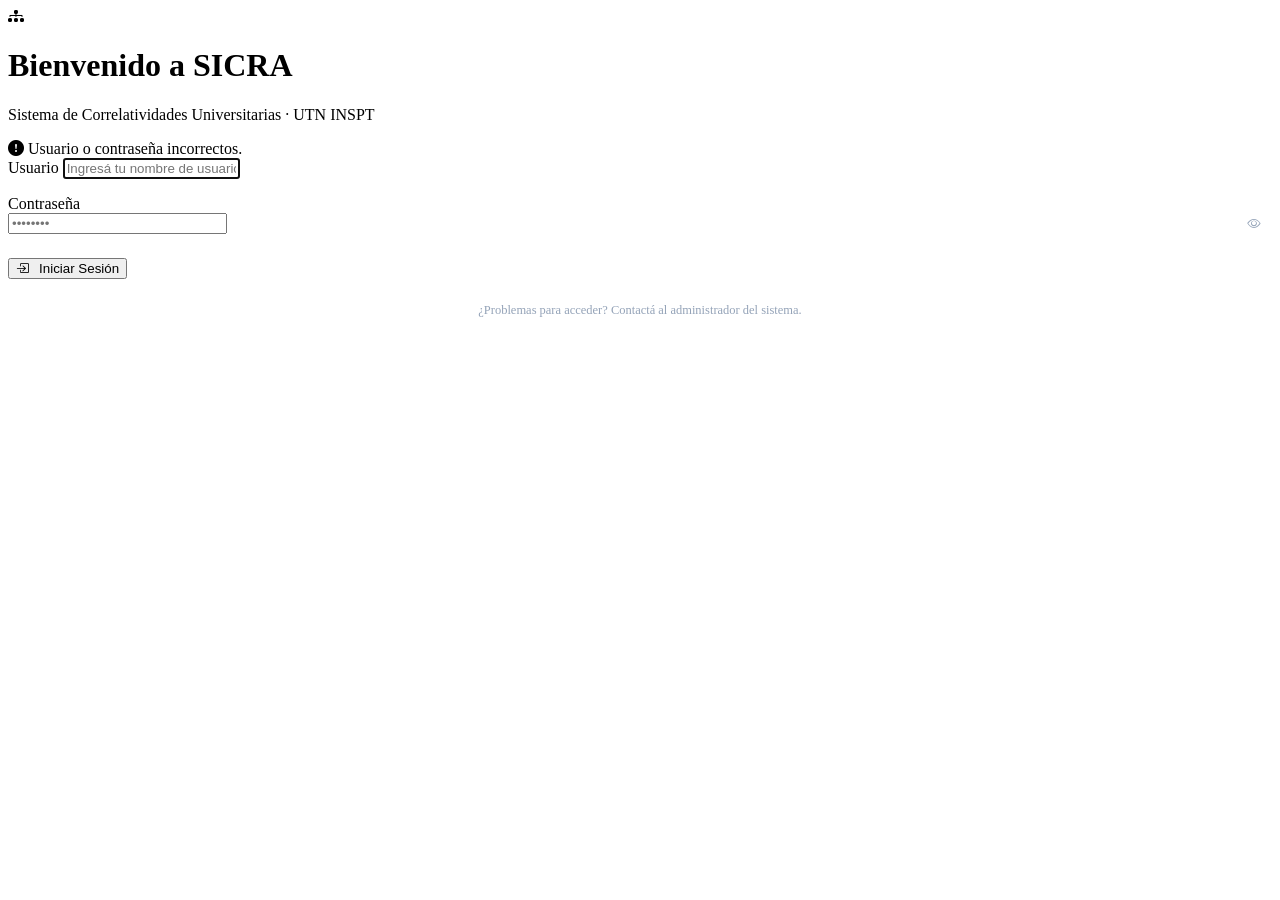
==== src/main/resources/templates/auth/login.html @ b2046e81 "cambios grandes" ====
<!DOCTYPE html>
<html xmlns:th="http://www.thymeleaf.org" lang="es">
<head>
    <meta charset="UTF-8">
    <meta name="viewport" content="width=device-width, initial-scale=1.0">
    <title>Iniciar Sesión — SICRA</title>
    <link rel="preconnect" href="https://fonts.googleapis.com">
    <link rel="preconnect" href="https://fonts.gstatic.com" crossorigin>
    <link href="https://fonts.googleapis.com/css2?family=Inter:wght@300;400;500;600;700&display=swap" rel="stylesheet">
    <link href="https://cdn.jsdelivr.net/npm/bootstrap-icons@1.11.3/font/bootstrap-icons.min.css" rel="stylesheet">
    <link rel="stylesheet" th:href="@{/css/estilos.css}">
</head>
<body class="login-page">

<div class="login-card">

    <!-- Logo / Ícono de la app -->
    <div class="login-logo">
        <i class="bi bi-diagram-3-fill"></i>
    </div>

    <h1 class="login-title">Bienvenido a SICRA</h1>
    <p class="login-subtitle">Sistema de Correlatividades Universitarias · UTN INSPT</p>

    <!-- Mensaje de error si las credenciales son incorrectas -->
    <div class="login-error" th:if="${errorLogin != null}">
        <i class="bi bi-exclamation-circle-fill"></i>
        <span th:text="${errorLogin}">Usuario o contraseña incorrectos.</span>
    </div>

    <!-- Formulario de Login -->
    <form th:action="@{/login}" method="post" autocomplete="off">

        <div style="margin-bottom: 1rem;">
            <label for="nombreUsuario" class="form-label-sicra">Usuario</label>
            <input
                type="text"
                id="nombreUsuario"
                name="nombreUsuario"
                class="form-control-sicra"
                placeholder="Ingresá tu nombre de usuario"
                required
                autofocus>
        </div>

        <div style="margin-bottom: 1.5rem;">
            <label for="clave" class="form-label-sicra">Contraseña</label>
            <div style="position: relative;">
                <input
                    type="password"
                    id="clave"
                    name="clave"
                    class="form-control-sicra"
                    placeholder="••••••••"
                    required
                    style="padding-right: 2.75rem;">
                <!-- Botón para mostrar/ocultar contraseña -->
                <button type="button"
                        onclick="togglePassword()"
                        style="position:absolute;right:0.75rem;top:50%;transform:translateY(-50%);
                               background:none;border:none;cursor:pointer;color:#94a3b8;padding:0;"
                        title="Mostrar contraseña">
                    <i class="bi bi-eye" id="iconoOjo"></i>
                </button>
            </div>
        </div>

        <button type="submit" class="btn-primary-sicra">
            <i class="bi bi-box-arrow-in-right" style="margin-right: 0.4rem;"></i>
            Iniciar Sesión
        </button>

    </form>

    <!-- Pie de la tarjeta -->
    <p style="text-align:center; margin-top:1.5rem; font-size:0.78rem; color:#94a3b8;">
        ¿Problemas para acceder? Contactá al administrador del sistema.
    </p>

</div>

<script>
    function togglePassword() {
        const input = document.getElementById('clave');
        const icon  = document.getElementById('iconoOjo');
        if (input.type === 'password') {
            input.type = 'text';
            icon.className = 'bi bi-eye-slash';
        } else {
            input.type = 'password';
            icon.className = 'bi bi-eye';
        }
    }
</script>

</body>
</html>
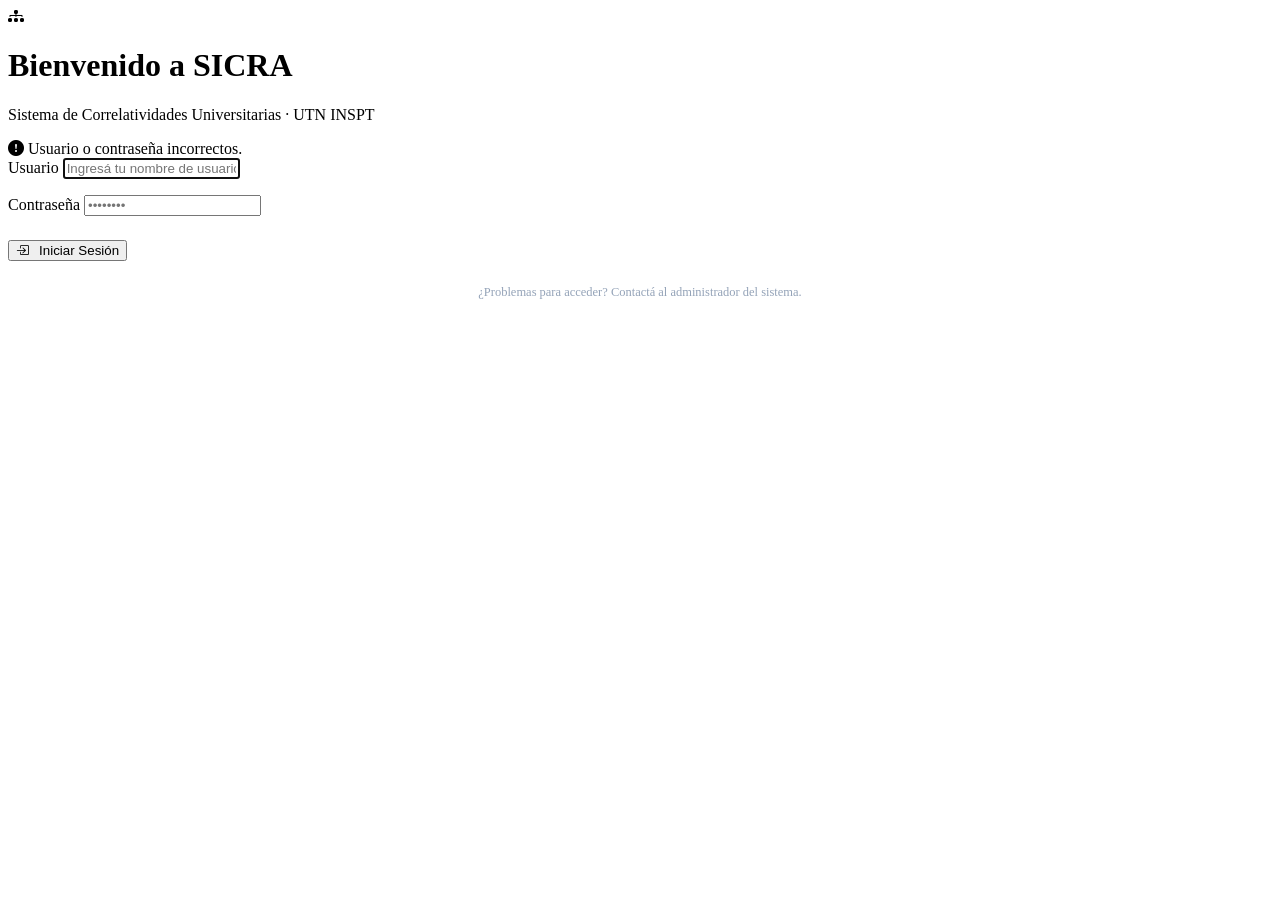
==== commit d0659a94: "Agregar vista de acceso denegado y simplificar login y navegación sin roles" ====
--- a/src/main/resources/templates/auth/login.html
+++ b/src/main/resources/templates/auth/login.html
@@ -45,24 +45,13 @@
 
         <div style="margin-bottom: 1.5rem;">
             <label for="clave" class="form-label-sicra">Contraseña</label>
-            <div style="position: relative;">
-                <input
-                    type="password"
-                    id="clave"
-                    name="clave"
-                    class="form-control-sicra"
-                    placeholder="••••••••"
-                    required
-                    style="padding-right: 2.75rem;">
-                <!-- Botón para mostrar/ocultar contraseña -->
-                <button type="button"
-                        onclick="togglePassword()"
-                        style="position:absolute;right:0.75rem;top:50%;transform:translateY(-50%);
-                               background:none;border:none;cursor:pointer;color:#94a3b8;padding:0;"
-                        title="Mostrar contraseña">
-                    <i class="bi bi-eye" id="iconoOjo"></i>
-                </button>
-            </div>
+            <input
+                type="password"
+                id="clave"
+                name="clave"
+                class="form-control-sicra"
+                placeholder="••••••••"
+                required>
         </div>
 
         <button type="submit" class="btn-primary-sicra">
@@ -79,19 +68,5 @@
 
 </div>
 
-<script>
-    function togglePassword() {
-        const input = document.getElementById('clave');
-        const icon  = document.getElementById('iconoOjo');
-        if (input.type === 'password') {
-            input.type = 'text';
-            icon.className = 'bi bi-eye-slash';
-        } else {
-            input.type = 'password';
-            icon.className = 'bi bi-eye';
-        }
-    }
-</script>
-
 </body>
 </html>
